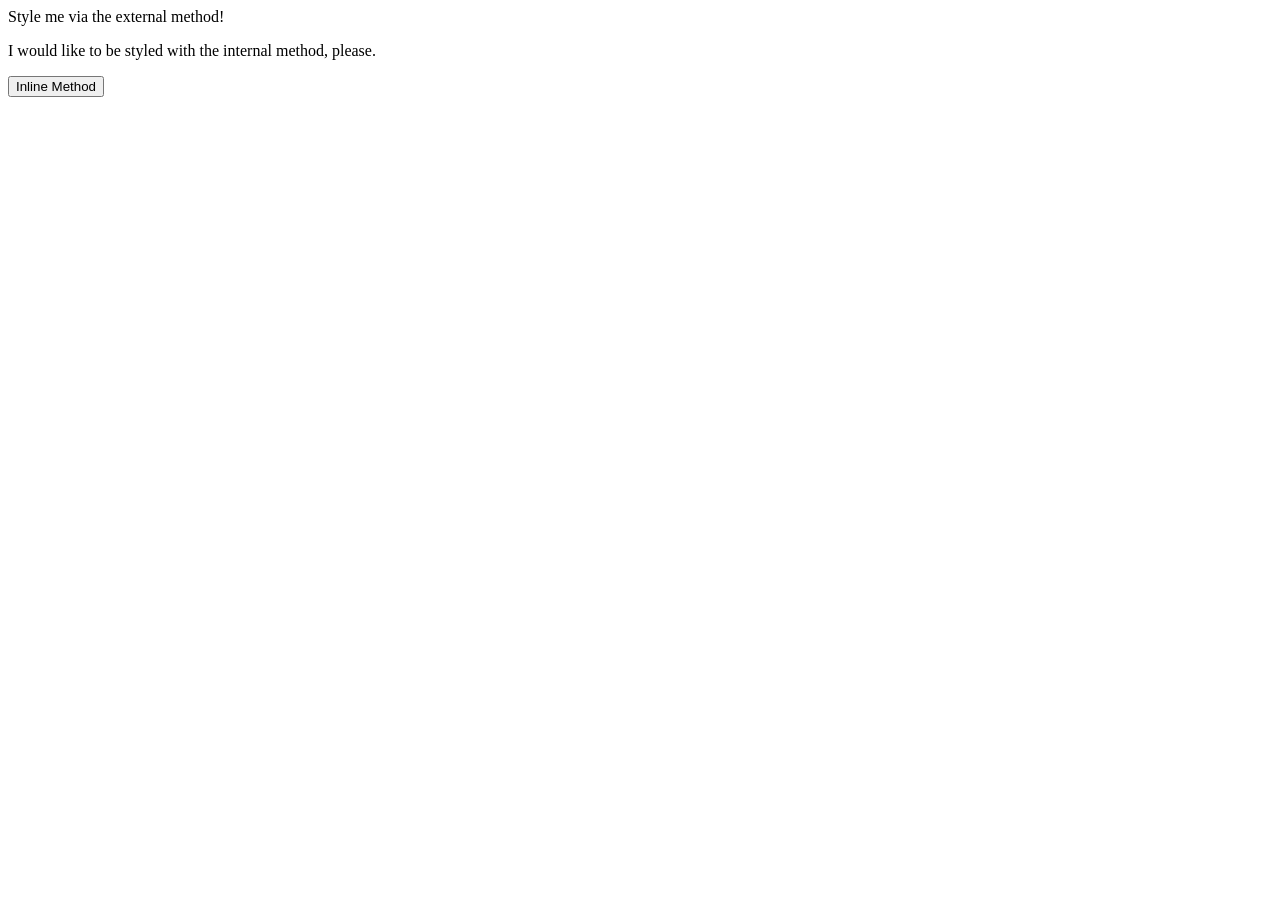
==== foundations/intro-to-css/01-css-methods/index.html @ 527ed354 "add css file and link from index.html file" ====
<!DOCTYPE html>
<html lang="en">
  <head>
    <meta charset="UTF-8">
    <meta http-equiv="X-UA-Compatible" content="IE=edge">
    <meta name="viewport" content="width=device-width, initial-scale=1.0">
    <link rel="stylesheet" href="styles.css">
    <title>Methods for Adding CSS</title>
  </head>
  <body>
    <div>Style me via the external method!</div>
    <p>I would like to be styled with the internal method, please.</p>
    <button>Inline Method</button>
  </body>
</html>
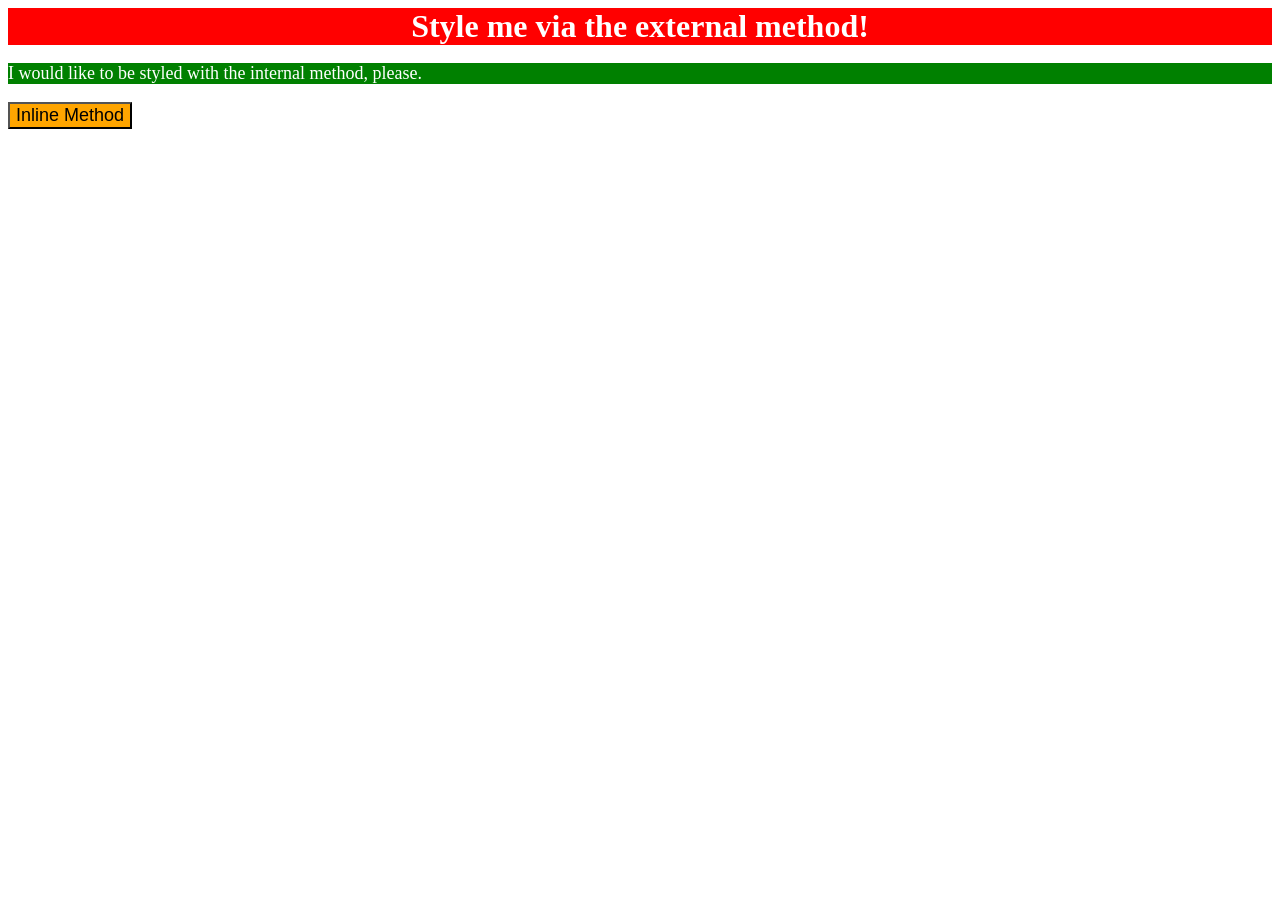
==== commit e0f80763: "add css styling to each element to reach desired look through three different methods of adding css" ====
--- a/foundations/intro-to-css/01-css-methods/index.html
+++ b/foundations/intro-to-css/01-css-methods/index.html
@@ -6,10 +6,17 @@
     <meta name="viewport" content="width=device-width, initial-scale=1.0">
     <link rel="stylesheet" href="styles.css">
     <title>Methods for Adding CSS</title>
+    <style>
+      p {
+        color: white;
+        background-color: green;
+        font-size: 18px;
+      }
+    </style>
   </head>
   <body>
     <div>Style me via the external method!</div>
     <p>I would like to be styled with the internal method, please.</p>
-    <button>Inline Method</button>
+    <button style="background-color: orange; font-size: 18px;">Inline Method</button>
   </body>
 </html>
--- a/foundations/intro-to-css/01-css-methods/styles.css
+++ b/foundations/intro-to-css/01-css-methods/styles.css
@@ -0,0 +1,8 @@
+div {
+    color: white;
+    background-color: red;
+    text-align: center;
+    font-size: 32px;
+    font-weight: bold;
+    font-family: 'Times New Roman', Times, serif;
+}
